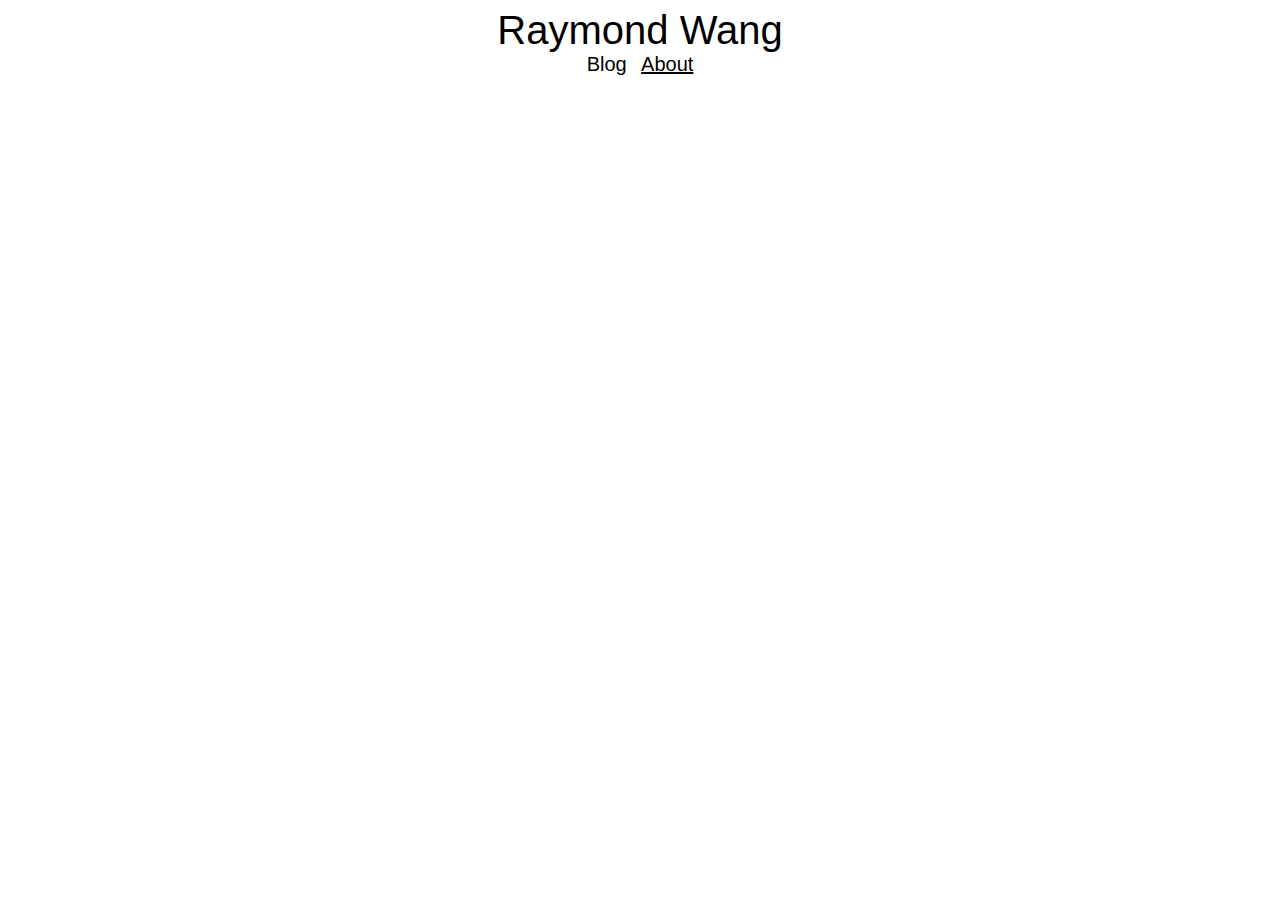
==== about/index.html @ 0fe7eaa5 "a" ====
<!DOCTYPE html>
<html>
    <head>
        <title>Raymond Wang</title>
        <link rel="stylesheet" type="text/css" href="/assets/style.css">
        <link rel="icon" href="images/icon.png" type="image/x-icon">
    </head>

    <body>
        <div class="main-links">
            <a id="displayName" href="https://www.rayrwang.com">Raymond Wang</a>
            <br>
            <a href="https://www.rayrwang.com">Blog</a>
            <a id="currentPageLink" href="https://www.rayrwang.com/about">About</a>
        </div>
    </body>
</html>
---- assets/style.css ----
.main-links {
    text-align: center;
    font-family: sans-serif;
}

.main-links a {
    text-decoration: none;
    color: #000000;
    margin-left: 5px;
    margin-right: 5px;
    font-size: 20px;
}

.main-links a:hover {
    text-decoration: underline;
}

#displayName {
    font-size: 40px;
    margin-bottom: 10px;
    margin-top: 10px;2
    display: inline-block;
}

#currentPageLink {
    text-decoration: underline;
}
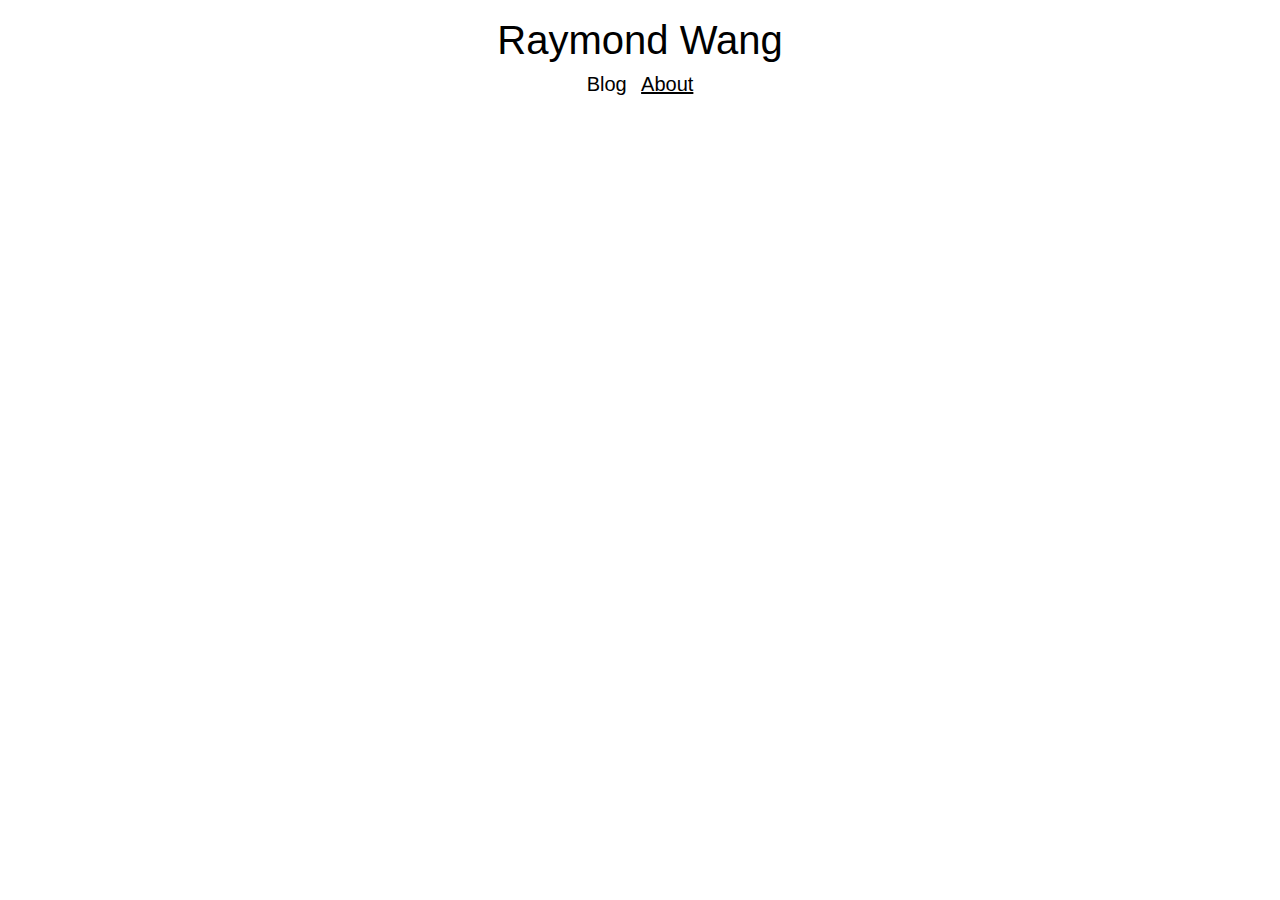
==== commit 879d6773: "a" ====
--- a/about/index.html
+++ b/about/index.html
@@ -8,10 +8,10 @@
 
     <body>
         <div class="main-links">
-            <a id="displayName" href="https://www.rayrwang.com">Raymond Wang</a>
+            <a id="displayName" href="https://rayrwang.com">Raymond Wang</a>
             <br>
-            <a href="https://www.rayrwang.com">Blog</a>
-            <a id="currentPageLink" href="https://www.rayrwang.com/about">About</a>
+            <a href="https://rayrwang.com">Blog</a>
+            <a id="currentPageLink" href="https://rayrwang.com/about">About</a>
         </div>
     </body>
 </html>
--- a/assets/style.css
+++ b/assets/style.css
@@ -18,7 +18,7 @@
 #displayName {
     font-size: 40px;
     margin-bottom: 10px;
-    margin-top: 10px;2
+    margin-top: 10px;
     display: inline-block;
 }
 
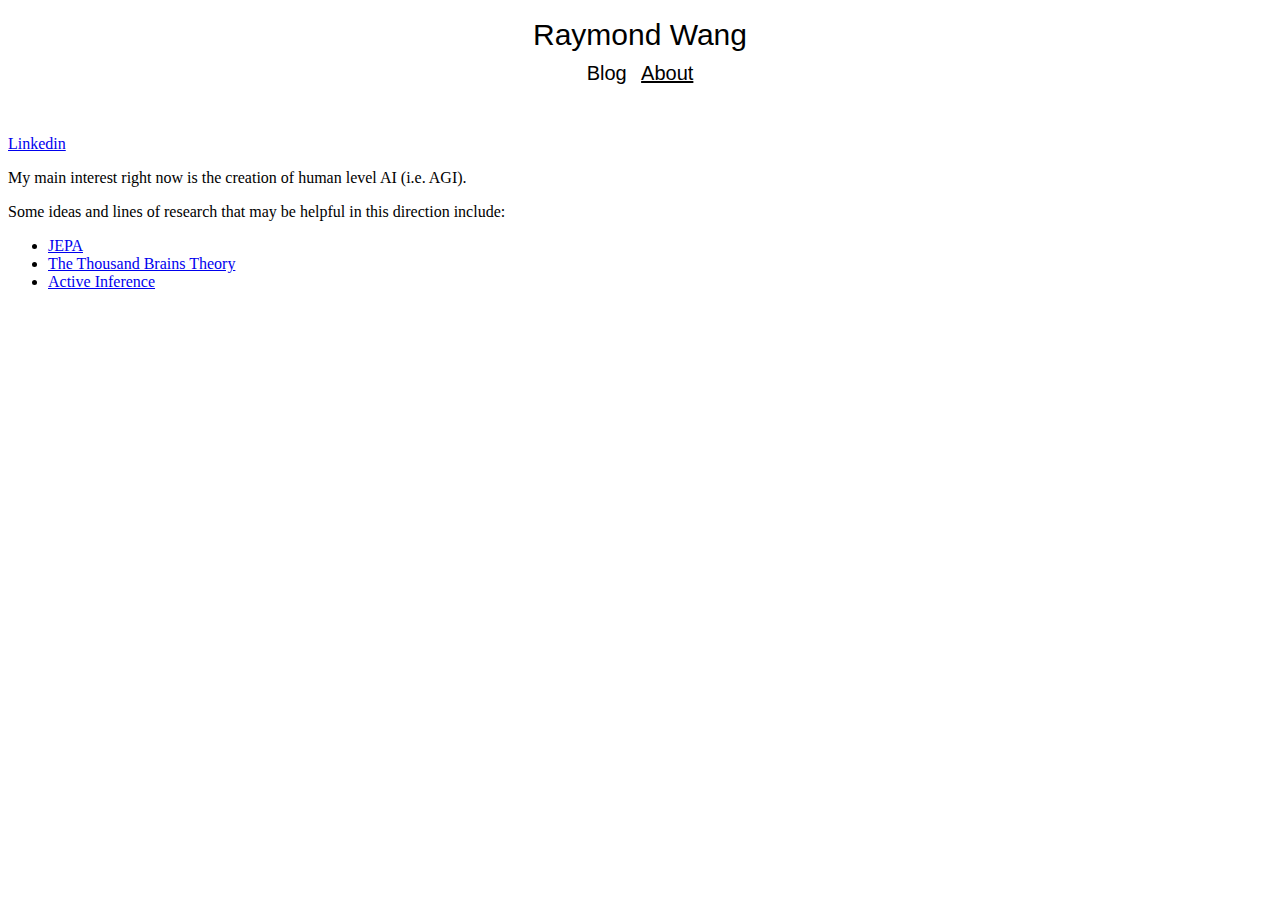
==== commit a231f44c: "a" ====
--- a/about/index.html
+++ b/about/index.html
@@ -1,9 +1,9 @@
 <!DOCTYPE html>
 <html>
     <head>
-        <title>Raymond Wang</title>
+        <title>Raymond Wang | About</title>
         <link rel="stylesheet" type="text/css" href="/assets/style.css">
-        <link rel="icon" href="images/icon.png" type="image/x-icon">
+        <link rel="icon" href="/images/icon.png" type="image/x-icon">
     </head>
 
     <body>
@@ -13,5 +13,18 @@
             <a href="https://rayrwang.com">Blog</a>
             <a id="currentPageLink" href="https://rayrwang.com/about">About</a>
         </div>
+        
+        <a href="https://www.linkedin.com/in/rayrwang/">Linkedin</a>
+        <p>
+            My main interest right now is the creation of human level AI (i.e. AGI).  
+        </p>
+        <p>
+            Some ideas and lines of research that may be helpful in this direction include:  
+        </p>
+        <ul>
+            <li><a href="https://twitter.com/ylecun/status/1541491973290446850">JEPA</a></li>
+            <li><a href="https://www.numenta.com/technology/research/thousand-brains-theory/">The Thousand Brains Theory</a></li>
+            <li><a href="https://direct.mit.edu/books/oa-monograph/5299/Active-InferenceThe-Free-Energy-Principle-in-Mind">Active Inference</a></li>
+        </ul>
     </body>
 </html>
--- a/assets/style.css
+++ b/assets/style.css
@@ -1,6 +1,7 @@
 .main-links {
     text-align: center;
     font-family: sans-serif;
+    margin-bottom: 50px;
 }
 
 .main-links a {
@@ -16,7 +17,7 @@
 }
 
 #displayName {
-    font-size: 40px;
+    font-size: 30px;
     margin-bottom: 10px;
     margin-top: 10px;
     display: inline-block;
@@ -25,3 +26,7 @@
 #currentPageLink {
     text-decoration: underline;
 }
+
+.single-post {
+    margin-bottom: 20px;
+}
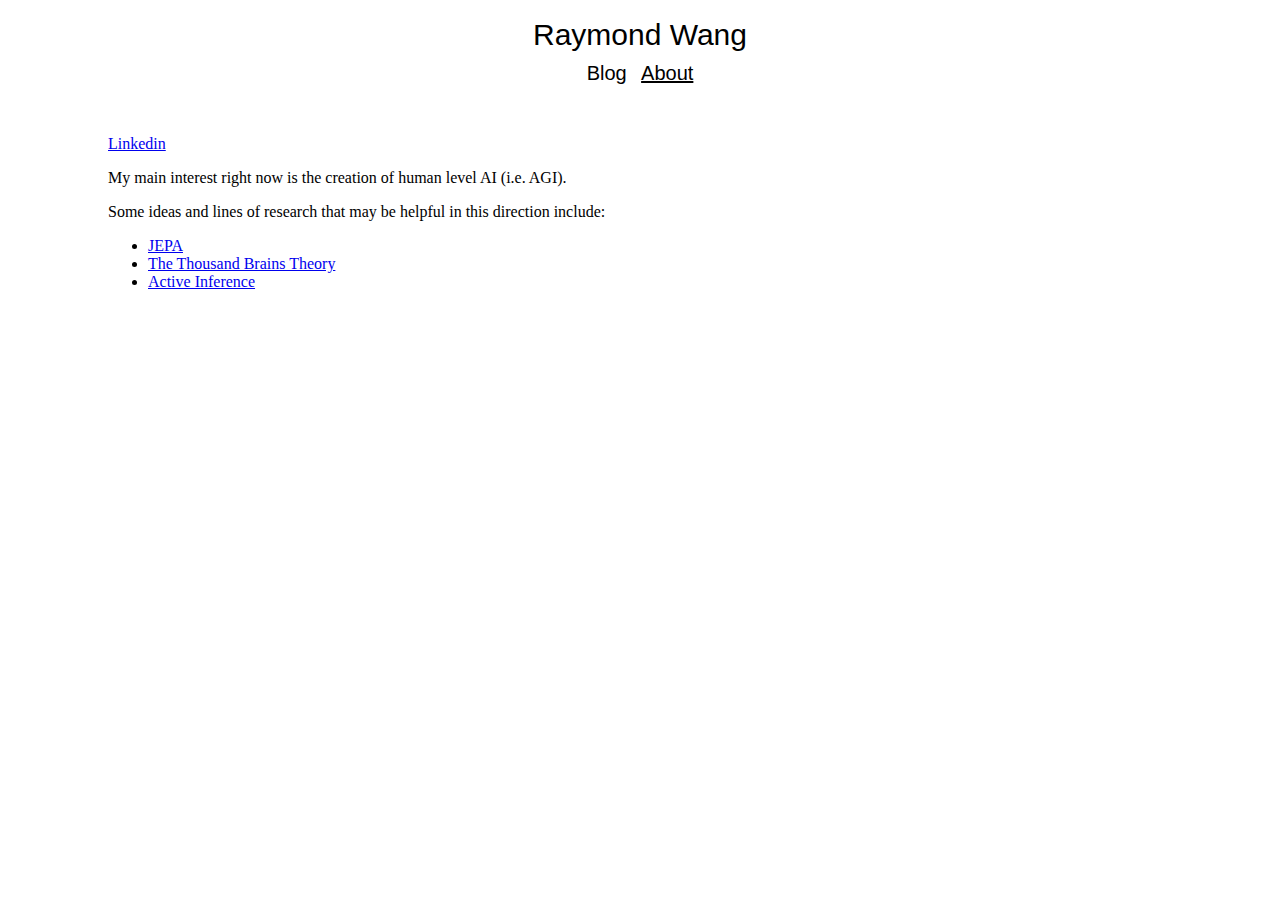
==== commit 56eabcbe: "a" ====
--- a/about/index.html
+++ b/about/index.html
@@ -4,6 +4,7 @@
         <title>Raymond Wang | About</title>
         <link rel="stylesheet" type="text/css" href="/assets/style.css">
         <link rel="icon" href="/images/icon.png" type="image/x-icon">
+        <link rel="stylesheet" type="text/css" href="/assets/about.css">
     </head>
 
     <body>
@@ -14,17 +15,19 @@
             <a id="currentPageLink" href="https://rayrwang.com/about">About</a>
         </div>
         
-        <a href="https://www.linkedin.com/in/rayrwang/">Linkedin</a>
-        <p>
-            My main interest right now is the creation of human level AI (i.e. AGI).  
-        </p>
-        <p>
-            Some ideas and lines of research that may be helpful in this direction include:  
-        </p>
-        <ul>
-            <li><a href="https://twitter.com/ylecun/status/1541491973290446850">JEPA</a></li>
-            <li><a href="https://www.numenta.com/technology/research/thousand-brains-theory/">The Thousand Brains Theory</a></li>
-            <li><a href="https://direct.mit.edu/books/oa-monograph/5299/Active-InferenceThe-Free-Energy-Principle-in-Mind">Active Inference</a></li>
-        </ul>
+        <div class="bio">
+            <a href="https://www.linkedin.com/in/rayrwang/">Linkedin</a>
+            <p>
+                My main interest right now is the creation of human level AI (i.e. AGI).  
+            </p>
+            <p>
+                Some ideas and lines of research that may be helpful in this direction include:  
+            </p>
+            <ul>
+                <li><a href="https://twitter.com/ylecun/status/1541491973290446850">JEPA</a></li>
+                <li><a href="https://www.numenta.com/technology/research/thousand-brains-theory/">The Thousand Brains Theory</a></li>
+                <li><a href="https://direct.mit.edu/books/oa-monograph/5299/Active-InferenceThe-Free-Energy-Principle-in-Mind">Active Inference</a></li>
+            </ul>
+        </div>
     </body>
 </html>
--- a/assets/about.css
+++ b/assets/about.css
@@ -0,0 +1,4 @@
+.bio {
+    margin-left: 100px;
+    margin-right: 100px;
+}
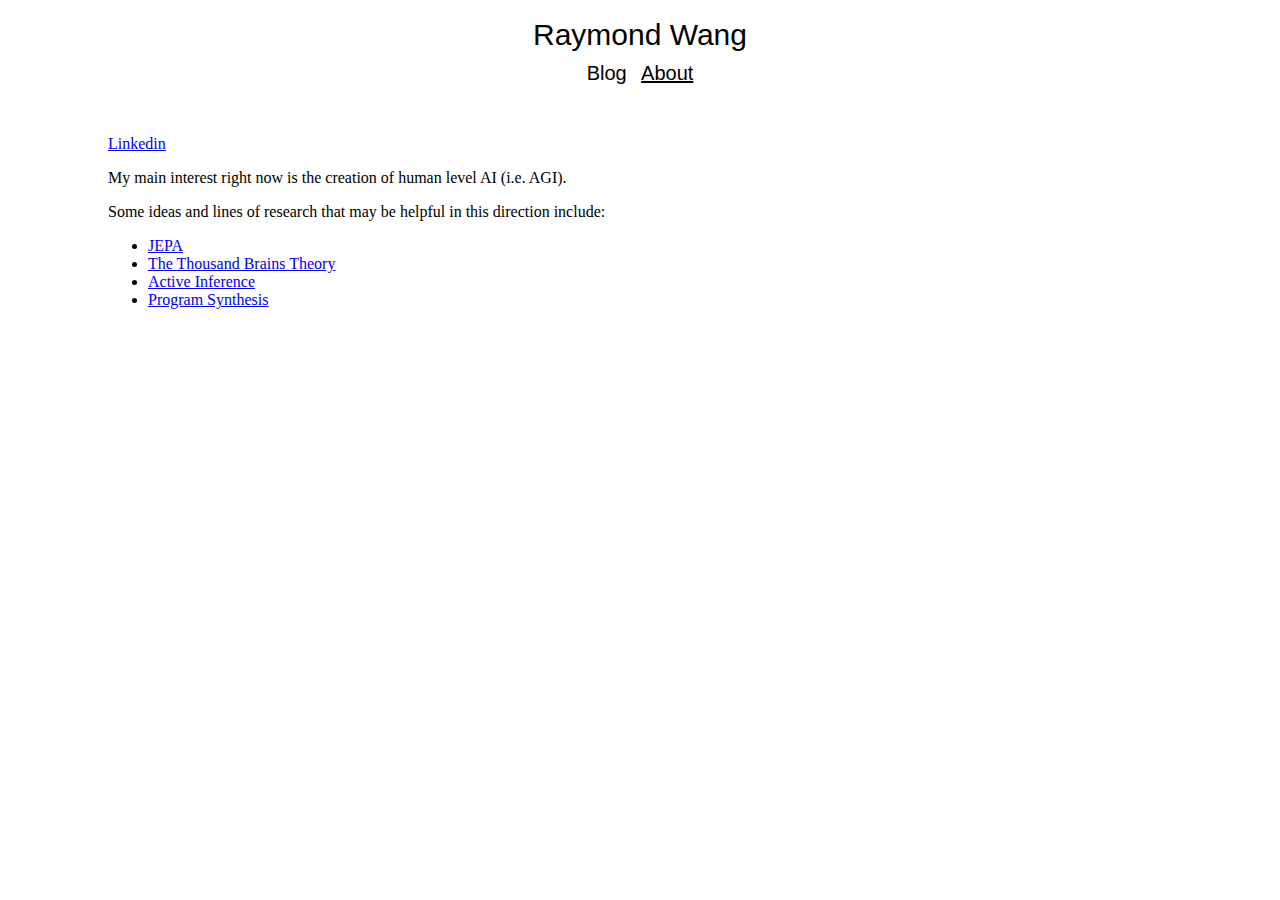
==== commit b217f8f9: "s" ====
--- a/about/index.html
+++ b/about/index.html
@@ -27,6 +27,7 @@
                 <li><a href="https://twitter.com/ylecun/status/1541491973290446850">JEPA</a></li>
                 <li><a href="https://www.numenta.com/technology/research/thousand-brains-theory/">The Thousand Brains Theory</a></li>
                 <li><a href="https://direct.mit.edu/books/oa-monograph/5299/Active-InferenceThe-Free-Energy-Principle-in-Mind">Active Inference</a></li>
+                <li><a href="https://www.youtube.com/watch?v=3Nxe7J07TQY">Program Synthesis</a></li>
             </ul>
         </div>
     </body>
--- a/assets/style.css
+++ b/assets/style.css
@@ -30,3 +30,8 @@
 .single-post {
     margin-bottom: 20px;
 }
+
+.pre {
+    margin-left: 100px;
+    margin-right: 100px;
+}
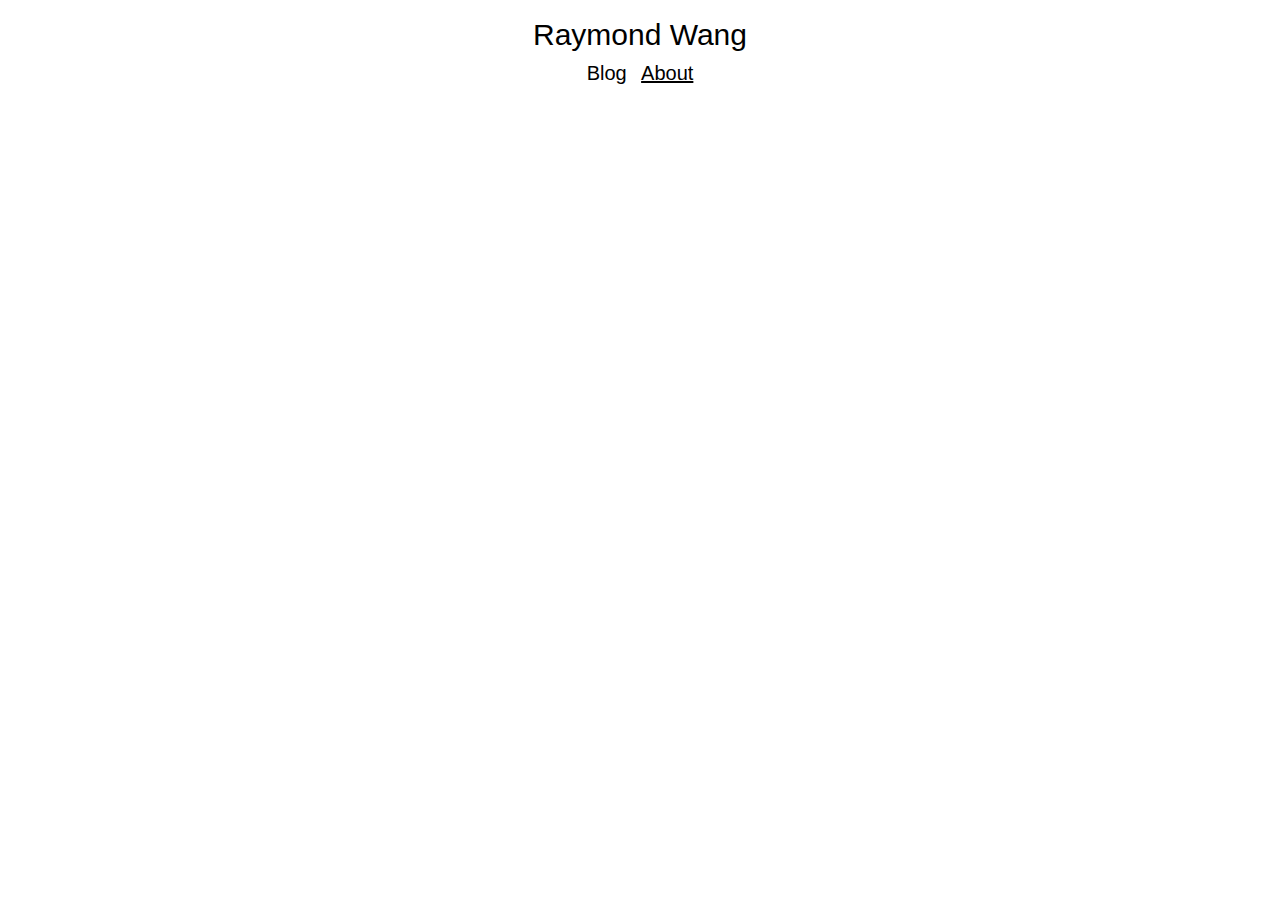
==== commit 0e22db15: "s" ====
--- a/about/index.html
+++ b/about/index.html
@@ -15,7 +15,7 @@
             <a id="currentPageLink" href="https://rayrwang.com/about">About</a>
         </div>
         
-        <div class="bio">
+        <!-- <div class="bio">
             <a href="https://www.linkedin.com/in/rayrwang/">Linkedin</a>
             <p>
                 My main interest right now is the creation of human level AI (i.e. AGI).  
@@ -29,6 +29,6 @@
                 <li><a href="https://direct.mit.edu/books/oa-monograph/5299/Active-InferenceThe-Free-Energy-Principle-in-Mind">Active Inference</a></li>
                 <li><a href="https://www.youtube.com/watch?v=3Nxe7J07TQY">Program Synthesis</a></li>
             </ul>
-        </div>
+        </div> -->
     </body>
 </html>
